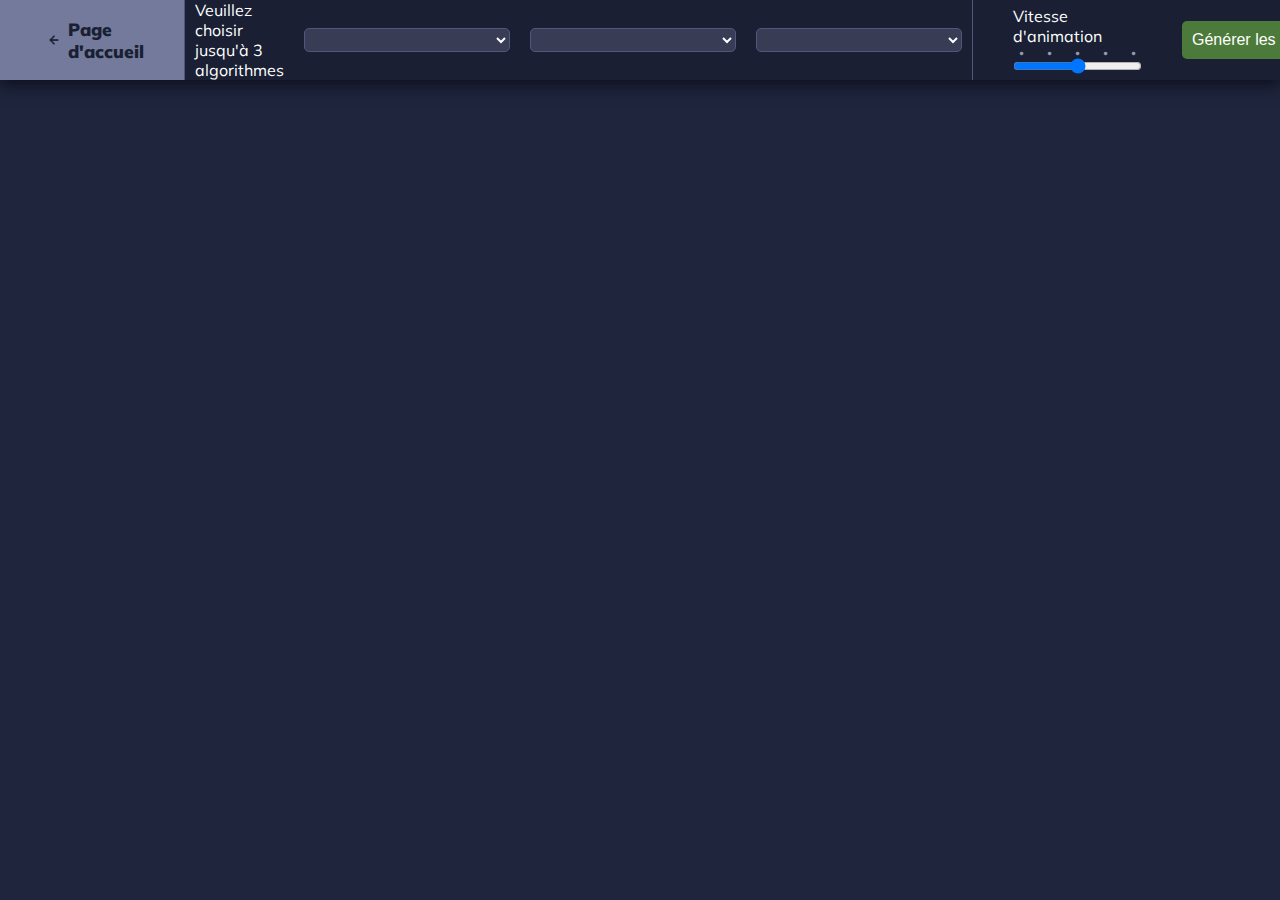
==== comparateur.html @ 5b42d5b7 "update" ====
<!DOCTYPE html>
<html lang="fr">
<head>
    <meta charset="UTF-8">
    <meta http-equiv="X-UA-Compatible" content="IE=edge">
    <meta name="viewport" content="width=device-width, initial-scale=1.0">
    <link rel="icon" href="./images/favicon.png" />
    <link rel="stylesheet" href="./style.css">
    <link rel="stylesheet" href="./css/comparator.css">
    <title>Labyrinthes Parfaits</title>
</head>
<body>
    <!-----------------------------------------------------------------------------------
    PAGE GENERATEUR DE LABYRINTHE
    ------------------------------------------------------------------------------------>
    <main class="comparator">
        <section class="comparator-filter">
            <form id="comparator-labyrinth">
                <!-- BOUTON RETOUR VERS LA PAGE D'ACCUEIL -->
                <a class="comparator-back" href="/">
                    <img src="./images/back.png" alt="Retour vers la page d'accueil" />
                    Page d'accueil
                </a>
                <div class="comparator-algorithmes">
                    <div>Veuillez choisir jusqu'à 3 algorithmes</div>
                    <div>
                        <select id="algorithm1" name="algorithm1">
                            <option value=""></option>
                            <option value="profondeur">Parcours en profondeur</option>
                            <option value="fusion">Fusion aléatoire</option>
                            <option value="prim">Prim</option>
                            <option value="sidewinder">Sidewinder</option>
                            <option value="binarytree">Arbre binaire</option>
                        </select>
                    </div>
                    <div>
                        <select id="algorithm2" name="algorithm2">
                            <option value=""></option>
                            <option value="profondeur">Parcours en profondeur</option>
                            <option value="fusion">Fusion aléatoire</option>
                            <option value="prim">Prim</option>
                            <option value="sidewinder">Sidewinder</option>
                            <option value="binarytree">Arbre binaire</option>
                        </select>
                    </div>
                    <div>
                        <select id="algorithm3" name="algorithm3">
                            <option value=""></option>
                            <option value="profondeur">Parcours en profondeur</option>
                            <option value="fusion">Fusion aléatoire</option>
                            <option value="prim">Prim</option>
                            <option value="sidewinder">Sidewinder</option>
                            <option value="binarytree">Arbre binaire</option>
                        </select>
                    </div>
                </div>
                <div class="comparator-generate">
                    <div class="comparator-speed">
                        <span>Vitesse d'animation</span>
                        <div class="graduation">
                            <div>&bull;</div><div>&bull;</div><div>&bull;</div><div>&bull;</div><div>&bull;</div>
                        </div>
                        <input type="range" name="animationSpeed" id="animation-speed" min="1" max="9" step="2" />                           
                    </div>
                    <input type="submit" value="Générer les labyrinthes" class="btn" />
                    <!-- <button class="btn btn-disabled" id="btn-solution" disabled>Statistiques</button> -->
                </div>
            </form>
            <div class="stop-animation" id="stop-maze-animation">
                <button class="btn" id="btn-maze-stop">Terminer</button>
            </div>
        </section>
        <!-- SECTION AFFICHAGE DES LABYRINTHES -->
        <section class="maze">
            <div class="maze-structure" id="structure1">
                <h2 id="title1"></h2>
                <div class="maze-structure-labyrinth">
                    <div class="labyrinthe" id="labyrinth1"></div>
                </div>
            </div>
            <div class="maze-structure" id="structure2">
                <h2 id="title2"></h2>
                <div class="maze-structure-labyrinth">
                    <div class="labyrinthe" id="labyrinth2"></div>
                </div>
            </div>
            <div class="maze-structure" id="structure3">
                <h2 id="title3"></h2>
                <div class="maze-structure-labyrinth">
                    <div class="labyrinthe" id="labyrinth3"></div>
                </div>
            </div>
        </section>
        <!-- FENETRE MODALE MESSAGE -->
        <section class="message">
            <div id="message">
                <div id="libelle-message"></div>
                <button class="btn" id="btn-message">Fermer</button>
            </div>
        </section>
    </main>
</body>
<script type="module" src="./js/comparator/initComparator.js"></script>
</html>
---- style.css ----
/*****************************************************

STYLE COMMUN A TOUTES LES PAGES

*****************************************************/

/*****************************************************
POLICES DE CARACTERE
*****************************************************/

@font-face {
    font-family: "Mulish-Black";
    src: url(./fonts/mulish/Mulish-Black.ttf);
}

@font-face {
    font-family: "Mulish-Bold";
    src: url(./fonts/mulish/Mulish-Bold.ttf);
}

@font-face {
    font-family: "Mulish-Regular";
    src: url(./fonts/mulish/Mulish-Regular.ttf);
}

@font-face {
    font-family: "Mulish-Italic";
    src: url(./fonts/mulish/Mulish-Italic.ttf);
}

/*****************************************************
ANIMATIONS
*****************************************************/

@keyframes fadein {
    0% {
        opacity: 0.25;
    }
    100% {
        opacity: 1;
    }
}

/*****************************************************
VARIABLES
*****************************************************/

:root {
    --text-color: white;
    --text-color2: #919ab9;
    --text-color3: #ffd05b;
    --text-retour-color: #737A9B;
    --text-titre-color: #ffc229;
    --text-titre-color2: #b6bcd5;
    --bg-body-color: #121628e6;
    --bg-color1: #1a1f33;
    --bg-color2: #262a3d;
    --bg-color3: #383c55;
    --bg-color4: #50577c;
    --shadow-color: #0c0f1d;
    --bg-button-color: #4c7a3a;
    --bg-button-hover-color: #3c612e;
    --bg-button-stop-color: #c22323;
    --bg-button-stop-hover-color: #ac1f1f;
    --bg-maze1-color: #181c2e;
    --bg-maze2-color: #1f253d;
    --bg-maze3-color: #335c23;
    --bg-maze4-color: #ddb348;
    --bg-maze5-color: #60974c;
    --bg-maze6-color: #4c7a3a;
    --border-maze-color: #878738;
}

/*****************************************************
BODY
*****************************************************/

* {
    margin: 0;
    padding: 0;
    box-sizing: border-box;
}

body {
    margin: 0 auto;
    font-family: "Mulish-Regular", Verdana, sans-serif;
    font-size: 1rem;
    color: var(--text-color);
}

/*****************************************************
BOUTONS
*****************************************************/

.btn {
    color: var(--text-color);
    text-align: center;
    font-size: 1rem;
    padding: 10px;
    background-color: var(--bg-button-color);
    border: 0px solid var(--text-color);
    border-radius: 5px;
    cursor: pointer;
    text-decoration: none;
    transition: all 0.2s ease-out;
}

.btn:hover {
    background-color: var(--bg-button-hover-color);
}

.btn-disabled {
    background-color: #8c8c8c;
    cursor: auto;
}

.btn-disabled:hover {
    background-color: #8c8c8c;
}

/*****************************************************
FENETRE MODALE MESSAGE
*****************************************************/

.message {
    width: 100%;
    height: 100%;
    visibility: hidden;
    position: fixed;
    top: 0;
    left:0;
    -webkit-backdrop-filter: blur(15px); /* assure la compatibilité avec safari */
    backdrop-filter: blur(10px);
    opacity: 1;
    z-index: 1;
}

.message #message {
    width: 400px;
    font-family: "Poppins", Arial, Helvetica, sans-serif;
    color: var(--text-color);
    background-color: var(--bg-color1);
    border-radius: 20px;
    padding: 60px;
    position: absolute;
    top: 50%;
    left: 50%;
    transform: translate(-50%, -50%);
}

.message #libelle-message {
    text-align: center;
    margin: 0 0 40px;
}

.message #btn-message {
    width: 100%;
    transition: all 0s ease-out;
}
---- css/comparator.css ----
/*****************************************************

PAGE GENERATEUR DE LABYRINTHE

*****************************************************/

body {
    background-color: var(--bg-maze2-color);
    animation: fadein 0.5s;
}

h2 {
    height: 50px;
    font-family: "Mulish-Regular", Verdana, sans-serif;
    font-weight: 500;
    font-size: 1.5rem;
    color: var(--text-titre-color);
    background-color: var(--bg-color3);
    display: flex;
    justify-content: center;
    align-items: center;
}

/*****************************************************
SECTION FILTRE : GLOBAL
*****************************************************/

.comparator-filter {
    height: 80px;
    background-color: var(--bg-color1);
    box-shadow: 0px 5px 15px var(--shadow-color);
    position: relative;
}

.comparator-filter form {
    width: 100%;
    height: 100%;
    display: flex;
    flex-direction: row;
    justify-content: space-between;
    align-items: center;
}

/*****************************************************
SECTION FILTRE : BOUTON RETOUR
*****************************************************/

.comparator-back {
    height: 100%;
    padding: 0 40px;
    color: var(--text-retour-color);
    font-family: "Mulish-Black", Verdana, sans-serif;
    font-size: 1.1rem;
    text-decoration: none;
    border-right: 1px solid var(--bg-color4);
    display: flex;
    flex-direction: row;
    justify-content: center;
    align-items: center;
    transition: all 0.2s ease-out;
}

.comparator-back:hover {
    color: var(--bg-color1);
    background-color: var(--text-retour-color);
}

.comparator-back img {
    margin: 0 5px 0;
    width: 18px;
}

/*****************************************************
SECTION FILTRE : CHOIX ALGORITHMES
*****************************************************/

.comparator-algorithmes {
    display: flex;
    flex-direction: row;
    align-items: center;
}

.comparator-algorithmes>div {
    margin: 0 10px;
    display: flex;
    flex-direction: column;
}

.comparator-algorithmes>div select {
    padding: 0 5px;
    font-family: "Mulish-Regular", Verdana, sans-serif;
    font-weight: 400;
    font-size: 1rem;
    color: var(--text-color);
    background-color: var(--bg-color3);
    border: 1px solid var(--bg-color4);
    border-radius: 5px;
}

/*****************************************************
SECTION FILTRE : VITESSE ET BOUTON GENERER
*****************************************************/

.comparator-generate {
    height: 100%;
    padding: 0 40px;
    border-left: 1px solid var(--bg-color4);
    display: flex;
    flex-direction: row;
    align-items: center;
}

.comparator-generate .comparator-speed {
    margin: 0 40px 0 0;
    display: flex;
    flex-direction: column;
}

.comparator-generate .comparator-speed .graduation {
    margin: 0;
    padding: 0 6px;
    display: flex;
    flex-direction: row;
    justify-content: space-between;
}

.comparator-generate .comparator-speed .graduation>div {
    color: var(--text-color2);
    font-size: 0.6rem;
}

/*****************************************************
SECTION FILTRE : FENETRE MODALE STOP ANIMATION
*****************************************************/

.stop-animation {
    width: 100%;
    height: 100%;
    visibility: hidden;
    position: absolute;
    top: 0;
    left:0;
    -webkit-backdrop-filter: blur(15px); /* assure la compatibilité avec safari */
    backdrop-filter: blur(10px);
    opacity: 1;
    z-index: 1;
}

.stop-animation .btn {
    background-color: var(--bg-button-stop-color);
    font-size: 1.2rem;
    padding: 10px 40px;
    border-radius: 5px;
    position: absolute;
    top: 50%;
    left: 50%;
    transform: translate(-50%, -50%);
}

.stop-animation .btn:hover {
    background-color: var(--bg-button-stop-hover-color);
}

/*****************************************************
SECTION LABYRINTHES : STRUCTURE
*****************************************************/

.maze {
    height: calc(100vh - 80px);
    background-color: var(--bg-maze2-color);
    display: flex;
    flex-direction: row;
    justify-content: space-between;
}

.maze .maze-structure {
    height: 100%;
    display: none;
}

.maze .maze-structure .maze-structure-labyrinth {
    width: 100%;
    height: calc(100% - 50px);
    background-color: var(--bg-maze1-color);
    display: flex;
    flex-direction: row;
    justify-content: center;
    align-items: center;
}

/*****************************************************
SECTION LABYRINTHES : LABYRINTHE AFFICHE
*****************************************************/

.labyrinthe {
    background-color: var(--bg-maze6-color);
    border: 1px solid var(--border-maze-color);
}

.labyrinthe>div {
    display: flex;
    flex-direction: row;
    position: relative;
}

.labyrinthe>div>div {
    display: flex;
    flex-direction: row;
    justify-content: center;
    align-items: center;
}

.labyrinthe-room {
    background-color: var(--bg-maze2-color);
}

.labyrinthe-wall {
    background-color: var(--bg-maze1-color);
}

.labyrinth-open {
    background-color: transparent;
}

.labyrinth-open-temp {
    background-color: var(--bg-maze4-color);
}

.labyrinth-solution {
    background-image: url("../images/round.png");
    background-size: 0;
    background-position: center;
    background-repeat: no-repeat;
    overflow: visible;
    position: absolute;
    
}

.labyrinthe-border {
    background-color: var(--bg-maze2-color);
    width: 20px;
    z-index: 1;
}

.labyrinthe-access {
    background-image: url("../images/arrow.png");
    background-size: 90% 90%;
    background-position: center;
    background-repeat: no-repeat;
}
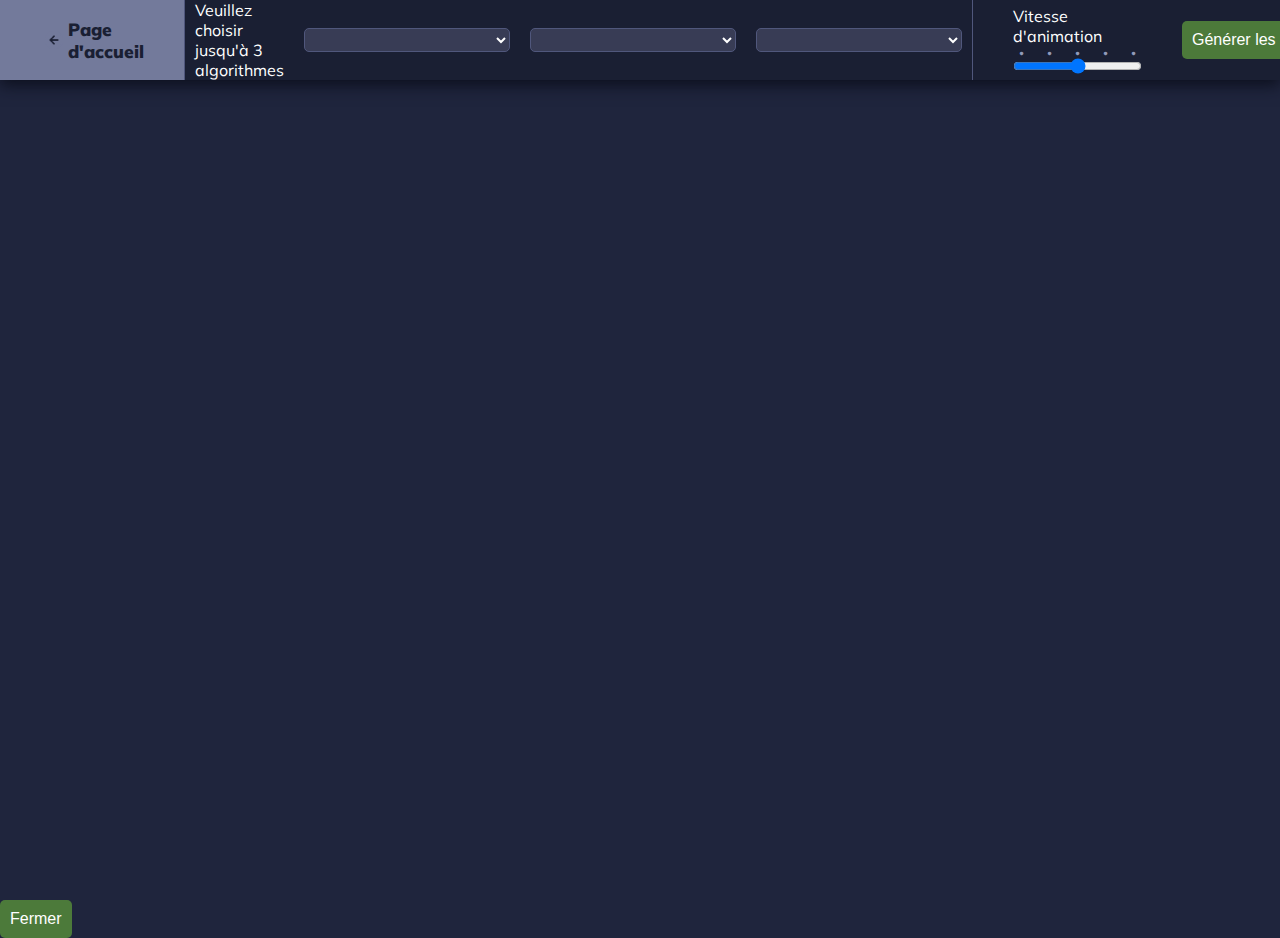
==== commit 4163bae2: "update" ====
--- a/comparateur.html
+++ b/comparateur.html
@@ -71,23 +71,23 @@
             </div>
         </section>
         <!-- SECTION AFFICHAGE DES LABYRINTHES -->
-        <section class="maze">
+        <section class="comparator-maze">
             <div class="maze-structure" id="structure1">
                 <h2 id="title1"></h2>
                 <div class="maze-structure-labyrinth">
-                    <div class="labyrinthe" id="labyrinth1"></div>
+                    <div class="labyrinth" id="labyrinth1"></div>
                 </div>
             </div>
             <div class="maze-structure" id="structure2">
                 <h2 id="title2"></h2>
                 <div class="maze-structure-labyrinth">
-                    <div class="labyrinthe" id="labyrinth2"></div>
+                    <div class="labyrinth" id="labyrinth2"></div>
                 </div>
             </div>
             <div class="maze-structure" id="structure3">
                 <h2 id="title3"></h2>
                 <div class="maze-structure-labyrinth">
-                    <div class="labyrinthe" id="labyrinth3"></div>
+                    <div class="labyrinth" id="labyrinth3"></div>
                 </div>
             </div>
         </section>
--- a/style.css
+++ b/style.css
@@ -122,7 +122,7 @@
 FENETRE MODALE MESSAGE
 *****************************************************/
 
-.message {
+.message-container {
     width: 100%;
     height: 100%;
     visibility: hidden;
@@ -135,7 +135,7 @@
     z-index: 1;
 }
 
-.message #message {
+.message-container #message-container {
     width: 400px;
     font-family: "Poppins", Arial, Helvetica, sans-serif;
     color: var(--text-color);
@@ -148,12 +148,12 @@
     transform: translate(-50%, -50%);
 }
 
-.message #libelle-message {
+.message-container #message {
     text-align: center;
     margin: 0 0 40px;
 }
 
-.message #btn-message {
+.message-container #btn-message {
     width: 100%;
     transition: all 0s ease-out;
 }
--- a/css/comparator.css
+++ b/css/comparator.css
@@ -165,7 +165,7 @@
 SECTION LABYRINTHES : STRUCTURE
 *****************************************************/
 
-.maze {
+.comparator-maze {
     height: calc(100vh - 80px);
     background-color: var(--bg-maze2-color);
     display: flex;
@@ -173,12 +173,12 @@
     justify-content: space-between;
 }
 
-.maze .maze-structure {
+.comparator-maze .maze-structure {
     height: 100%;
     display: none;
 }
 
-.maze .maze-structure .maze-structure-labyrinth {
+.comparator-maze .maze-structure .maze-structure-labyrinth {
     width: 100%;
     height: calc(100% - 50px);
     background-color: var(--bg-maze1-color);
@@ -192,29 +192,29 @@
 SECTION LABYRINTHES : LABYRINTHE AFFICHE
 *****************************************************/
 
-.labyrinthe {
+.labyrinth {
     background-color: var(--bg-maze6-color);
     border: 1px solid var(--border-maze-color);
 }
 
-.labyrinthe>div {
+.labyrinth>div {
     display: flex;
     flex-direction: row;
     position: relative;
 }
 
-.labyrinthe>div>div {
-    display: flex;
-    flex-direction: row;
-    justify-content: center;
-    align-items: center;
-}
-
-.labyrinthe-room {
-    background-color: var(--bg-maze2-color);
-}
-
-.labyrinthe-wall {
+.labyrinth>div>div {
+    display: flex;
+    flex-direction: row;
+    justify-content: center;
+    align-items: center;
+}
+
+.labyrinth-room {
+    background-color: var(--bg-maze2-color);
+}
+
+.labyrinth-wall {
     background-color: var(--bg-maze1-color);
 }
 
@@ -236,13 +236,13 @@
     
 }
 
-.labyrinthe-border {
+.labyrinth-border {
     background-color: var(--bg-maze2-color);
     width: 20px;
     z-index: 1;
 }
 
-.labyrinthe-access {
+.labyrinth-access {
     background-image: url("../images/arrow.png");
     background-size: 90% 90%;
     background-position: center;
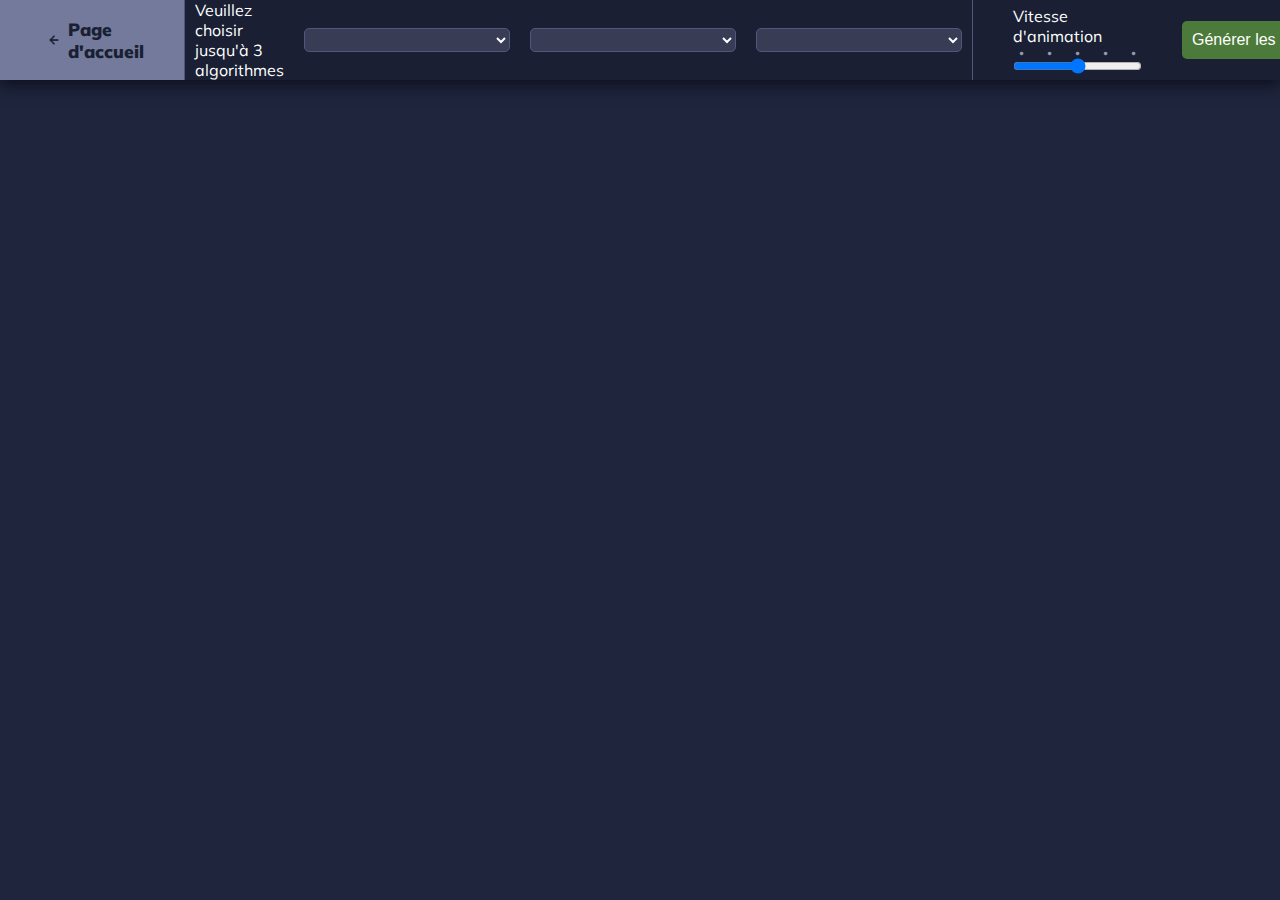
==== commit 4ab9bd5a: "update" ====
--- a/comparateur.html
+++ b/comparateur.html
@@ -5,8 +5,8 @@
     <meta http-equiv="X-UA-Compatible" content="IE=edge">
     <meta name="viewport" content="width=device-width, initial-scale=1.0">
     <link rel="icon" href="./images/favicon.png" />
-    <link rel="stylesheet" href="./style.css">
-    <link rel="stylesheet" href="./css/comparator.css">
+    <link rel="stylesheet" href="./css/style.css">
+    <link rel="stylesheet" href="./css/pages/comparator.css">
     <title>Labyrinthes Parfaits</title>
 </head>
 <body>
@@ -15,43 +15,22 @@
     ------------------------------------------------------------------------------------>
     <main class="comparator">
         <section class="comparator-filter">
-            <form id="comparator-labyrinth">
+            <form id="comparator-maze">
                 <!-- BOUTON RETOUR VERS LA PAGE D'ACCUEIL -->
                 <a class="comparator-back" href="/">
                     <img src="./images/back.png" alt="Retour vers la page d'accueil" />
                     Page d'accueil
                 </a>
-                <div class="comparator-algorithmes">
+                <div class="comparator-algorithms">
                     <div>Veuillez choisir jusqu'à 3 algorithmes</div>
                     <div>
-                        <select id="algorithm1" name="algorithm1">
-                            <option value=""></option>
-                            <option value="profondeur">Parcours en profondeur</option>
-                            <option value="fusion">Fusion aléatoire</option>
-                            <option value="prim">Prim</option>
-                            <option value="sidewinder">Sidewinder</option>
-                            <option value="binarytree">Arbre binaire</option>
-                        </select>
+                        <select id="algorithm1" name="algorithm1"></select>
                     </div>
                     <div>
-                        <select id="algorithm2" name="algorithm2">
-                            <option value=""></option>
-                            <option value="profondeur">Parcours en profondeur</option>
-                            <option value="fusion">Fusion aléatoire</option>
-                            <option value="prim">Prim</option>
-                            <option value="sidewinder">Sidewinder</option>
-                            <option value="binarytree">Arbre binaire</option>
-                        </select>
+                        <select id="algorithm2" name="algorithm2"></select>
                     </div>
                     <div>
-                        <select id="algorithm3" name="algorithm3">
-                            <option value=""></option>
-                            <option value="profondeur">Parcours en profondeur</option>
-                            <option value="fusion">Fusion aléatoire</option>
-                            <option value="prim">Prim</option>
-                            <option value="sidewinder">Sidewinder</option>
-                            <option value="binarytree">Arbre binaire</option>
-                        </select>
+                        <select id="algorithm3" name="algorithm3"></select>
                     </div>
                 </div>
                 <div class="comparator-generate">
@@ -71,30 +50,30 @@
             </div>
         </section>
         <!-- SECTION AFFICHAGE DES LABYRINTHES -->
-        <section class="comparator-maze">
-            <div class="maze-structure" id="structure1">
+        <section class="comparator-mazes">
+            <div class="mazes-structure" id="structure1">
                 <h2 id="title1"></h2>
-                <div class="maze-structure-labyrinth">
-                    <div class="labyrinth" id="labyrinth1"></div>
+                <div class="mazes-structure-maze">
+                    <div class="maze" id="maze1"></div>
                 </div>
             </div>
-            <div class="maze-structure" id="structure2">
+            <div class="mazes-structure" id="structure2">
                 <h2 id="title2"></h2>
-                <div class="maze-structure-labyrinth">
-                    <div class="labyrinth" id="labyrinth2"></div>
+                <div class="mazes-structure-maze">
+                    <div class="maze" id="maze2"></div>
                 </div>
             </div>
-            <div class="maze-structure" id="structure3">
+            <div class="mazes-structure" id="structure3">
                 <h2 id="title3"></h2>
-                <div class="maze-structure-labyrinth">
-                    <div class="labyrinth" id="labyrinth3"></div>
+                <div class="mazes-structure-maze">
+                    <div class="maze" id="maze3"></div>
                 </div>
             </div>
         </section>
         <!-- FENETRE MODALE MESSAGE -->
-        <section class="message">
-            <div id="message">
-                <div id="libelle-message"></div>
+        <section class="message-container">
+            <div id="message-container">
+                <div id="message"></div>
                 <button class="btn" id="btn-message">Fermer</button>
             </div>
         </section>
--- a/css/style.css
+++ b/css/style.css
@@ -0,0 +1,159 @@
+/*****************************************************
+
+STYLE COMMUN A TOUTES LES PAGES
+
+*****************************************************/
+
+/*****************************************************
+POLICES DE CARACTERE
+*****************************************************/
+
+@font-face {
+    font-family: "Mulish-Black";
+    src: url(../fonts/mulish/Mulish-Black.ttf);
+}
+
+@font-face {
+    font-family: "Mulish-Bold";
+    src: url(../fonts/mulish/Mulish-Bold.ttf);
+}
+
+@font-face {
+    font-family: "Mulish-Regular";
+    src: url(../fonts/mulish/Mulish-Regular.ttf);
+}
+
+@font-face {
+    font-family: "Mulish-Italic";
+    src: url(../fonts/mulish/Mulish-Italic.ttf);
+}
+
+/*****************************************************
+ANIMATIONS
+*****************************************************/
+
+@keyframes fadein {
+    0% {
+        opacity: 0.25;
+    }
+    100% {
+        opacity: 1;
+    }
+}
+
+/*****************************************************
+VARIABLES
+*****************************************************/
+
+:root {
+    --text-color: white;
+    --text-color2: #919ab9;
+    --text-color3: #ffd05b;
+    --text-retour-color: #737A9B;
+    --text-titre-color: #ffc229;
+    --text-titre-color2: #b6bcd5;
+    --bg-body-color: #121628e6;
+    --bg-color1: #1a1f33;
+    --bg-color2: #262a3d;
+    --bg-color3: #383c55;
+    --bg-color4: #50577c;
+    --shadow-color: #0c0f1d;
+    --bg-button-color: #4c7a3a;
+    --bg-button-hover-color: #3c612e;
+    --bg-button-stop-color: #c22323;
+    --bg-button-stop-hover-color: #ac1f1f;
+    --bg-maze1-color: #181c2e;
+    --bg-maze2-color: #1f253d;
+    --bg-maze3-color: #335c23;
+    --bg-maze4-color: #ddb348;
+    --bg-maze5-color: #60974c;
+    --bg-maze6-color: #4c7a3a;
+    --border-maze-color: #878738;
+}
+
+/*****************************************************
+BODY
+*****************************************************/
+
+* {
+    margin: 0;
+    padding: 0;
+    box-sizing: border-box;
+}
+
+body {
+    margin: 0 auto;
+    font-family: "Mulish-Regular", Verdana, sans-serif;
+    font-size: 1rem;
+    color: var(--text-color);
+}
+
+/*****************************************************
+BOUTONS
+*****************************************************/
+
+.btn {
+    color: var(--text-color);
+    text-align: center;
+    font-size: 1rem;
+    padding: 10px;
+    background-color: var(--bg-button-color);
+    border: 0px solid var(--text-color);
+    border-radius: 5px;
+    cursor: pointer;
+    text-decoration: none;
+    transition: all 0.2s ease-out;
+}
+
+.btn:hover {
+    background-color: var(--bg-button-hover-color);
+}
+
+.btn-disabled {
+    background-color: #8c8c8c;
+    cursor: auto;
+}
+
+.btn-disabled:hover {
+    background-color: #8c8c8c;
+}
+
+/*****************************************************
+FENETRE MODALE MESSAGE
+*****************************************************/
+
+.message-container {
+    width: 100%;
+    height: 100%;
+    visibility: hidden;
+    position: fixed;
+    top: 0;
+    left:0;
+    -webkit-backdrop-filter: blur(15px); /* assure la compatibilité avec safari */
+    backdrop-filter: blur(10px);
+    opacity: 1;
+    z-index: 1;
+}
+
+.message-container #message-container {
+    width: 400px;
+    font-family: "Poppins", Arial, Helvetica, sans-serif;
+    color: var(--text-color);
+    background-color: var(--bg-color1);
+    border-radius: 20px;
+    padding: 60px;
+    position: absolute;
+    top: 50%;
+    left: 50%;
+    transform: translate(-50%, -50%);
+}
+
+.message-container #message {
+    text-align: center;
+    margin: 0 0 40px;
+}
+
+.message-container #btn-message {
+    width: 100%;
+    transition: all 0s ease-out;
+}
--- a/css/pages/comparator.css
+++ b/css/pages/comparator.css
@@ -0,0 +1,227 @@
+/*****************************************************
+
+STYLE PAGE COMPARATEUR DE LABYRINTHES
+
+*****************************************************/
+
+body {
+    background-color: var(--bg-maze2-color);
+    animation: fadein 0.5s;
+}
+
+/*****************************************************
+SECTION FILTRE : GLOBAL
+*****************************************************/
+
+.comparator-filter {
+    height: 80px;
+    background-color: var(--bg-color1);
+    box-shadow: 0px 5px 15px var(--shadow-color);
+    position: relative;
+}
+
+.comparator-filter form {
+    width: 100%;
+    height: 100%;
+    display: flex;
+    flex-direction: row;
+    justify-content: space-between;
+    align-items: center;
+}
+
+/*****************************************************
+SECTION FILTRE : BOUTON RETOUR
+*****************************************************/
+
+.comparator-back {
+    height: 100%;
+    padding: 0 40px;
+    color: var(--text-retour-color);
+    font-family: "Mulish-Black", Verdana, sans-serif;
+    font-size: 1.1rem;
+    text-decoration: none;
+    border-right: 1px solid var(--bg-color4);
+    display: flex;
+    flex-direction: row;
+    justify-content: center;
+    align-items: center;
+    transition: all 0.2s ease-out;
+}
+
+.comparator-back:hover {
+    color: var(--bg-color1);
+    background-color: var(--text-retour-color);
+}
+
+.comparator-back img {
+    margin: 0 5px 0;
+    width: 18px;
+}
+
+/*****************************************************
+SECTION FILTRE : CHOIX ALGORITHMES
+*****************************************************/
+
+.comparator-algorithms {
+    display: flex;
+    flex-direction: row;
+    align-items: center;
+}
+
+.comparator-algorithms>div {
+    margin: 0 10px;
+    display: flex;
+    flex-direction: column;
+}
+
+.comparator-algorithms>div select {
+    padding: 0 5px;
+    font-family: "Mulish-Regular", Verdana, sans-serif;
+    font-weight: 400;
+    font-size: 1rem;
+    color: var(--text-color);
+    background-color: var(--bg-color3);
+    border: 1px solid var(--bg-color4);
+    border-radius: 5px;
+}
+
+/*****************************************************
+SECTION FILTRE : VITESSE ET BOUTON GENERER
+*****************************************************/
+
+.comparator-generate {
+    height: 100%;
+    padding: 0 40px;
+    border-left: 1px solid var(--bg-color4);
+    display: flex;
+    flex-direction: row;
+    align-items: center;
+}
+
+.comparator-generate .comparator-speed {
+    margin: 0 40px 0 0;
+    display: flex;
+    flex-direction: column;
+}
+
+.comparator-generate .comparator-speed .graduation {
+    margin: 0;
+    padding: 0 6px;
+    display: flex;
+    flex-direction: row;
+    justify-content: space-between;
+}
+
+.comparator-generate .comparator-speed .graduation>div {
+    color: var(--text-color2);
+    font-size: 0.6rem;
+}
+
+/*****************************************************
+SECTION FILTRE : FENETRE MODALE STOP ANIMATION
+*****************************************************/
+
+.stop-animation {
+    width: 100%;
+    height: 100%;
+    visibility: hidden;
+    position: absolute;
+    top: 0;
+    left:0;
+    -webkit-backdrop-filter: blur(15px); /* assure la compatibilité avec safari */
+    backdrop-filter: blur(10px);
+    opacity: 1;
+    z-index: 1;
+}
+
+.stop-animation .btn {
+    background-color: var(--bg-button-stop-color);
+    font-size: 1.2rem;
+    padding: 10px 40px;
+    border-radius: 5px;
+    position: absolute;
+    top: 50%;
+    left: 50%;
+    transform: translate(-50%, -50%);
+}
+
+.stop-animation .btn:hover {
+    background-color: var(--bg-button-stop-hover-color);
+}
+
+/*****************************************************
+SECTION LABYRINTHES : STRUCTURE DES LABYRINTHES (1 - 3)
+*****************************************************/
+
+.comparator-mazes {
+    height: calc(100vh - 80px);
+    background-color: var(--bg-maze2-color);
+    display: flex;
+    flex-direction: row;
+    justify-content: space-between;
+}
+
+.comparator-mazes .mazes-structure {
+    height: 100%;
+    display: none;
+}
+
+.comparator-mazes .mazes-structure h2 {
+    height: 50px;
+    font-family: "Mulish-Regular", Verdana, sans-serif;
+    font-weight: 500;
+    font-size: 1.5rem;
+    color: var(--text-titre-color);
+    background-color: var(--bg-color3);
+    display: flex;
+    justify-content: center;
+    align-items: center;
+}
+
+.comparator-mazes .mazes-structure .mazes-structure-maze {
+    width: 100%;
+    height: calc(100% - 50px);
+    background-color: var(--bg-maze1-color);
+    display: flex;
+    flex-direction: row;
+    justify-content: center;
+    align-items: center;
+}
+
+/*****************************************************
+SECTION LABYRINTHES : AFFICHAGE DU LABYRINTHE 
+*****************************************************/
+
+.maze {
+    background-color: var(--bg-maze6-color);
+}
+
+.maze>div {
+    display: flex;
+    flex-direction: row;
+    position: relative;
+}
+
+.maze>div>div {
+    display: flex;
+    flex-direction: row;
+    justify-content: center;
+    align-items: center;
+}
+
+.maze-room {
+    background-color: var(--bg-maze2-color);
+}
+
+.maze-wall {
+    background-color: var(--bg-maze1-color);
+}
+
+.maze-open {
+    background-color: transparent;
+}
+
+.maze-open-temp {
+    background-color: var(--bg-maze4-color);
+}
+
